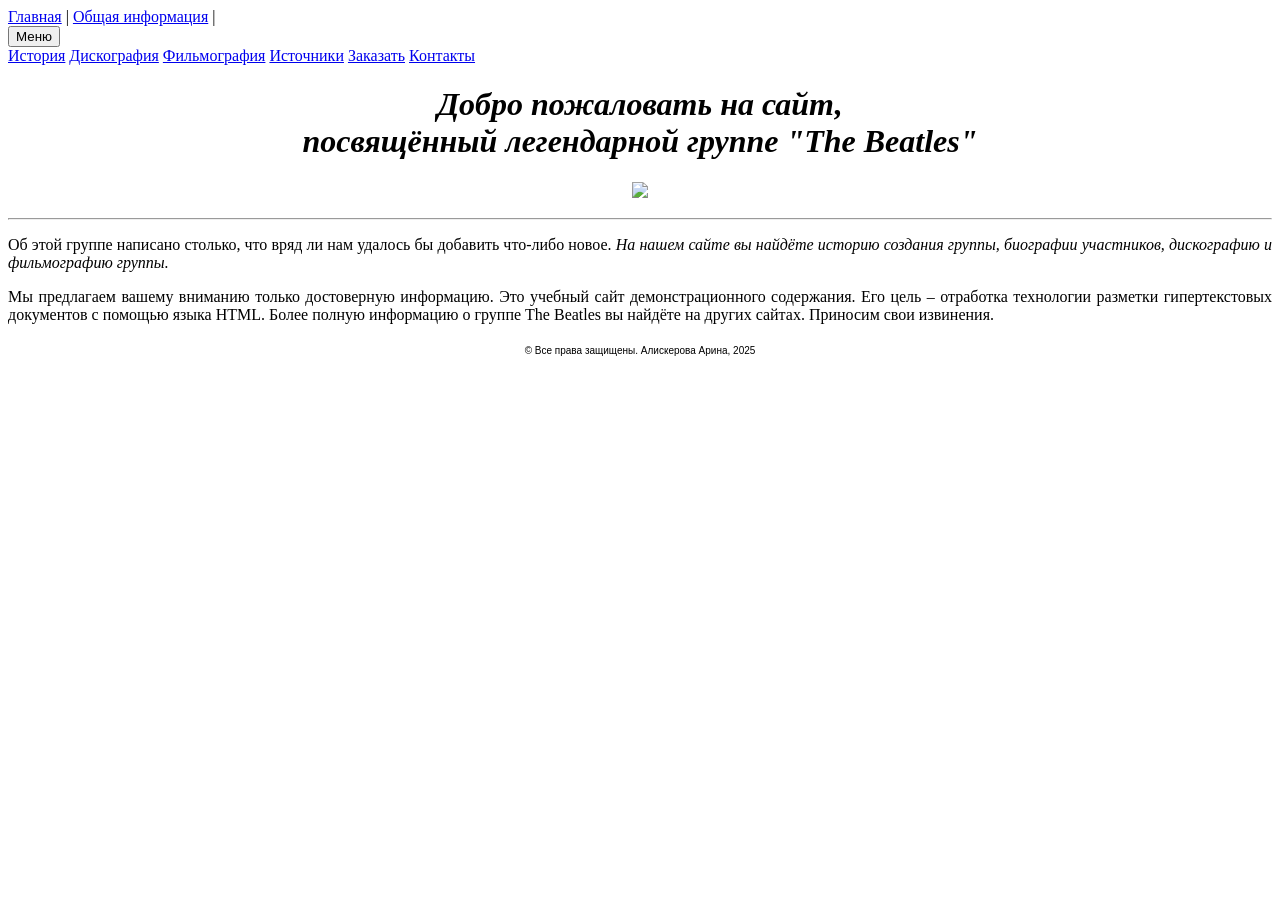
==== index.html @ 9258b0b4 "Add files via upload" ====
<!-- <HTML>
<HEAD> <TITLE> O Beatles </TITLE> </HEAD>
<BODY>
<p align=center> Главная | 
	<a href= info.html>Общая информация</a>    
	<a href= history.html>История</a>    
	<a href= disk.html>Дискография</a>    
	<a href= film.html>Фильмография</a>    
	<a href= links.html>Источники</a> </p>   
<H1 align=center><EM>Добро пожаловать на сайт, <BR>посвященный легендарной
группе "The Beatles" </EM></H1>  
<center> <IMG src=https://i.pinimg.com/1200x/22/b3/7f/22b37f049f6c2b941941d7ee7a4d37f8.jpg width=50%> </center> 
 <P  align=justify>Об этой группе написано столько, что вряд ли нам удалось бы добавить что-либо 
новое. На нашем сайте вы найдете <em> историю создания группы, биографии участников, 
дискографию </em> и <em> фильмографию </em> группы.    
Мы предлагаем вашему вниманию только <em>достоверную</em> информацию.      
Это учебный сайт <em>демонстрационного содержания</em>. Его цель - отработка технологии 
разметки гипертекстовых документов с помощью языка HTML. Более полную 
информацию о группе <em>The Beatles</em> вы найдете на других сайтах. Приносим свои 
извинения.</P>  
<HR align=center width=50% size=1 color=green>    
<P align=center> <FONT face=Arial size=1> &copy; Все права защищены. </FONT></P>  
</BODY>
</HTML> -->

<!DOCTYPE html>
<html lang="ru">
<head>
  <meta charset="utf-8">
  <title>The Beatles</title>
  <link rel="stylesheet" 
  href="C:\Users\alisk\Documents\Site\style.css">
  <link rel="stylesheet"
        href="https://cdnjs.cloudflare.com/ajax/libs/font-awesome/4.7.0/css/font-awesome.min.css">
</head>
<body>
  <nav>
  <a href="index.html">Главная</a> |
  <a href="info.html">Общая информация</a> |
  <div class="dropdown">
    <button class="dropbtn">Меню</button>
    <div class="dropdown-content">
      <a href="history.html">История</a>
      <a href="disk.html">Дискография</a>
      <a href="film.html">Фильмография</a>
      <a href="links.html">Источники</a>
      <a href="shop.html">Заказать</a>
      <a href="contact.html">Контакты</a>
    </div>
  </div>
</nav>

  <header>
    <h1 align="center">
      <em>Добро пожаловать на сайт,<br>
      посвящённый легендарной группе "The Beatles"</em>
    </h1>
    <figure class="center">
      <center> <IMG src=https://i.pinimg.com/1200x/22/b3/7f/22b37f049f6c2b941941d7ee7a4d37f8.jpg width=50%> </center>
    </figure>
    <hr>
    <p align="justify">
      Об этой группе написано столько, что вряд ли нам удалось бы добавить что-либо новое. 
      <em>На нашем сайте вы найдёте историю создания группы, биографии участников, дискографию и фильмографию группы.</em>
    </p>
    <p align="justify">
      Мы предлагаем вашему вниманию только достоверную информацию. 
      Это учебный сайт демонстрационного содержания. 
      Его цель – отработка технологии разметки гипертекстовых документов с помощью языка HTML. 
      Более полную информацию о группе The Beatles вы найдёте на других сайтах. Приносим свои извинения.
    </p>
  </header>


  <footer>
    <p align="center">
      <font face="Arial" size="1">&copy; Все права защищены. Алискерова Арина, 2025</font>
    </p>
  </footer>

</body>
</html>
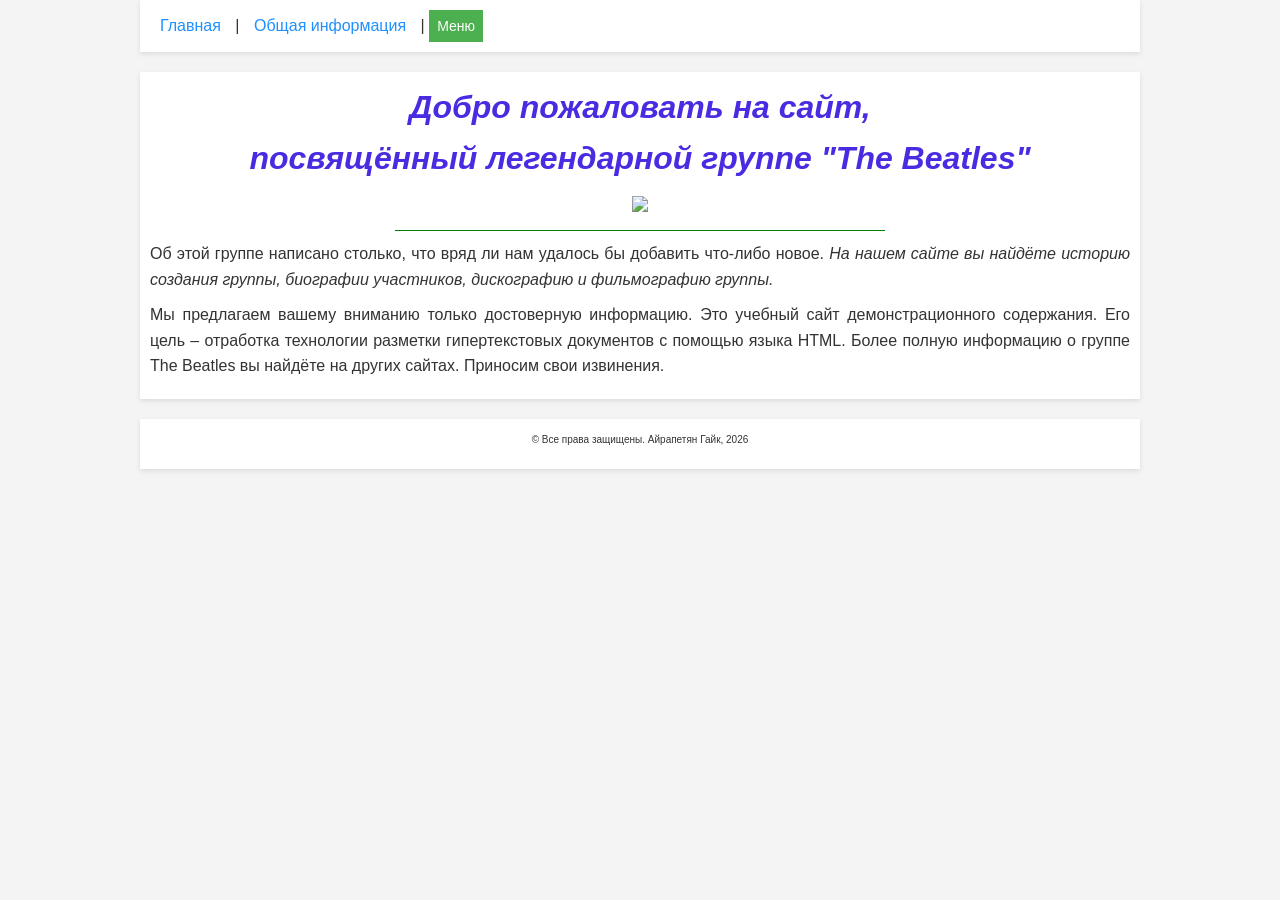
==== commit 1b699d20: "Update HTML files" ====
--- a/index.html
+++ b/index.html
@@ -29,9 +29,7 @@
   <meta charset="utf-8">
   <title>The Beatles</title>
   <link rel="stylesheet" 
-  href="C:\Users\alisk\Documents\Site\style.css">
-  <link rel="stylesheet"
-        href="https://cdnjs.cloudflare.com/ajax/libs/font-awesome/4.7.0/css/font-awesome.min.css">
+  href="./style.css">
 </head>
 <body>
   <nav>
@@ -74,9 +72,11 @@
 
   <footer>
     <p align="center">
-      <font face="Arial" size="1">&copy; Все права защищены. Алискерова Арина, 2025</font>
+      <font face="Arial" size="1">&copy; Все права защищены. Айрапетян Гайк, 2026</font>
     </p>
   </footer>
 
 </body>
-</html>+
+</html>
+
--- a/style.css
+++ b/style.css
@@ -0,0 +1,331 @@
+/* Сброс отступов и границ */
+* {
+  margin: 0;
+  padding: 0;
+  box-sizing: border-box;
+}
+
+/* Базовые стили */
+body {
+  font-family: Arial, sans-serif;
+  color: #333;
+  background-color: #f4f4f4;
+  line-height: 1.6;
+}
+
+/* Шапка, основная часть и подвал */
+header,
+main,
+footer,
+nav {
+  width: 90%;
+  max-width: 1000px;
+  margin: 0 auto 20px;
+  padding: 10px;
+  background: #fff;
+  box-shadow: 0 2px 5px rgba(0,0,0,0.1);
+}
+header {
+  text-align: center;
+}
+footer {
+  text-align: center;
+  font-size: 0.8em;
+}
+
+/* Горизонтальная навигация */
+nav a {
+  margin: 0 10px;
+  color: #1E90FF;
+  text-decoration: none;
+}
+nav a:hover {
+  text-decoration: underline;
+}
+
+/* Заголовки */
+h1 em {
+  font-style: italic;
+}
+h1, h2 {
+  color: #4A2BE2;
+  margin-bottom: 10px;
+}
+
+/* Абзацы */
+p {
+  margin-bottom: 10px;
+}
+p[align="justify"] {
+  text-align: justify;
+}
+
+.dropdown {
+      position: relative;
+      display: inline-block;
+    }
+    .dropbtn {
+      background-color: #4CAF50;
+      color: white;
+      padding: 8px 12px;
+      font-size: 14px;
+      border: none;
+      cursor: pointer;
+    }
+    .dropdown-content {
+      display: none;
+      position: absolute;
+      right: 0;
+      background-color: #f9f9f9;
+      min-width: 160px;
+      box-shadow: 0 2px 5px rgba(0,0,0,0.2);
+      z-index: 1;
+    }
+    .dropdown-content a {
+      color: #000;
+      padding: 8px 12px;
+      text-decoration: none;
+      display: block;
+    }
+    .dropdown-content a:hover {
+      background-color: #f1f1f1;
+    }
+    /* Показываем dropdown-content при наведении */
+    .dropdown:hover .dropdown-content {
+      display: block;
+    }
+    .dropdown:hover .dropbtn {
+      background-color: #3e8e41;
+    }
+
+/* Блок «Кратко о группе» */
+.full-info {
+  background: #400080;    /* насыщенный тёмно-фиолетовый */
+  color: #fff;            /* белый текст */
+  padding: 20px;
+  border-radius: 8px;
+  margin: 20px auto;
+  max-width: 1000px;
+}
+.full-info h2 {
+  margin-bottom: 10px;
+  color: #fff;
+}
+.full-info p {
+  font-size: 1em;
+  line-height: 1.5em;
+}
+
+
+/* Горизонтальная линия */
+hr {
+  border: none;
+  height: 1px;
+  background: green;
+  width: 50%;
+  margin: 10px auto;
+}
+
+/* Центрирование изображений */
+figure.center {
+  text-align: center;
+  margin: 10px 0;
+}
+figure.center img {
+  width: 50%;
+}
+
+/* Списки */
+ol, ul {
+  margin: 10px 0 10px 20px;
+}
+ol li, ul li {
+  margin-bottom: 5px;
+}
+
+/* Таблицы */
+table {
+  width: 90%;
+  margin: 10px auto;
+  border-collapse: collapse;
+}
+td, th {
+  border: 1px solid #999;
+  padding: 5px;
+  text-align: center;
+}
+
+/* Кнопка «Скачать» */
+.button-style {
+  display: inline-block;
+  padding: 8px 12px;
+  background: #FFFF00;
+  border: 1px solid #000;
+  color: #333;
+  text-decoration: none;
+  margin-top: 5px;
+}
+
+/* Гамбургер-меню */
+.burger-checkbox {
+  display: none;
+}
+.burger {
+  width: 30px;
+  height: 24px;
+  position: relative;
+  margin: 10px auto;
+  cursor: pointer;
+  background: #000;
+  border-radius: 2px;
+}
+.burger::before,
+.burger::after {
+  content: "";
+  position: absolute;
+  width: 100%;
+  height: 4px;
+  background: #000;
+  border-radius: 2px;
+}
+.burger::before {
+  top: -8px;
+}
+.burger::after {
+  bottom: -8px;
+}
+
+/* Выпадающее меню */
+.dropdown {
+  position: relative;
+  display: inline-block;
+}
+.dropbtn {
+  background-color: #4CAF50;
+  color: white;
+  padding: 8px;
+  border: none;
+  cursor: pointer;
+}
+.dropdown-content {
+  display: none;
+  position: absolute;
+  right: 0;
+  background-color: #f9f9f9;
+  min-width: 160px;
+  box-shadow: 0 2px 5px rgba(0,0,0,0.2);
+  z-index: 1;
+}
+.dropdown-content a {
+  display: block;
+  padding: 8px;
+  color: #000;
+  text-decoration: none;
+}
+.dropdown-content a:hover {
+  background-color: #f1f1f1;
+}
+.dropdown:hover .dropdown-content {
+  display: block;
+}
+.dropdown:hover .dropbtn {
+  background-color: #3e8e41;
+}
+
+/* Горизонтальное скролл-меню */
+.scrollmenu {
+  background-color: #333;
+  overflow-x: auto;
+  white-space: nowrap;
+  padding: 5px 0;
+}
+.scrollmenu a {
+  display: inline-block;
+  color: white;
+  text-align: center;
+  padding: 8px 16px;
+  text-decoration: none;
+}
+.scrollmenu a:hover {
+  background-color: #777;
+}
+
+/* Панель иконок */
+.icon-bar {
+  width: 100%;
+  background-color: #555;
+  overflow: auto;
+}
+.icon-bar a {
+  float: left;
+  width: 20%;
+  text-align: center;
+  padding: 12px 0;
+  transition: all 0.3s ease;
+  color: white;
+  font-size: 20px;
+}
+.icon-bar a:hover {
+  background-color: #000;
+}
+.icon-bar .active {
+  background-color: #4CAF50 !important;
+}
+
+/* Панорама (info.html) */
+#panorama {
+  width: 100%;
+  height: 200px;
+  overflow: hidden;
+  margin: auto;
+  box-shadow: 0 4px 12px rgba(0,0,0,0.3),
+              0 16px 20px rgba(0,0,0,0.2);
+}
+
+/* Стиль для секций с колонками */
+.textcols {
+  display: flex;
+  flex-wrap: wrap;
+  gap: 10px;
+  margin-top: 20px;
+}
+.textcols-item {
+  background: #8A2BE2;
+  color: white;
+  padding: 15px;
+  width: calc(50% - 10px);
+  border: 5px outset #9370DB;
+  border-radius: 20px;
+  box-shadow: 0 4px 8px rgba(0,0,0,0.2);
+  vertical-align: top;
+}
+
+/* Изображения участников (info.html) */
+img.fig {
+  float: left;
+  width: 120px;
+  height: 120px;
+  border-radius: 50%;
+  margin-right: 10px;
+}
+
+/* Flex-контейнер для дискографии */
+.container {
+  display: flex;
+  flex-wrap: wrap;
+  justify-content: center;
+}
+.inner-div {
+  background-color: #096eeb;
+  color: #fff;
+  margin: 10px;
+  padding: 10px;
+  width: 180px;
+  border-radius: 5px;
+  text-align: center;
+}
+
+/* Очистка float для footer при необходимости */
+footer {
+  clear: both;
+}
